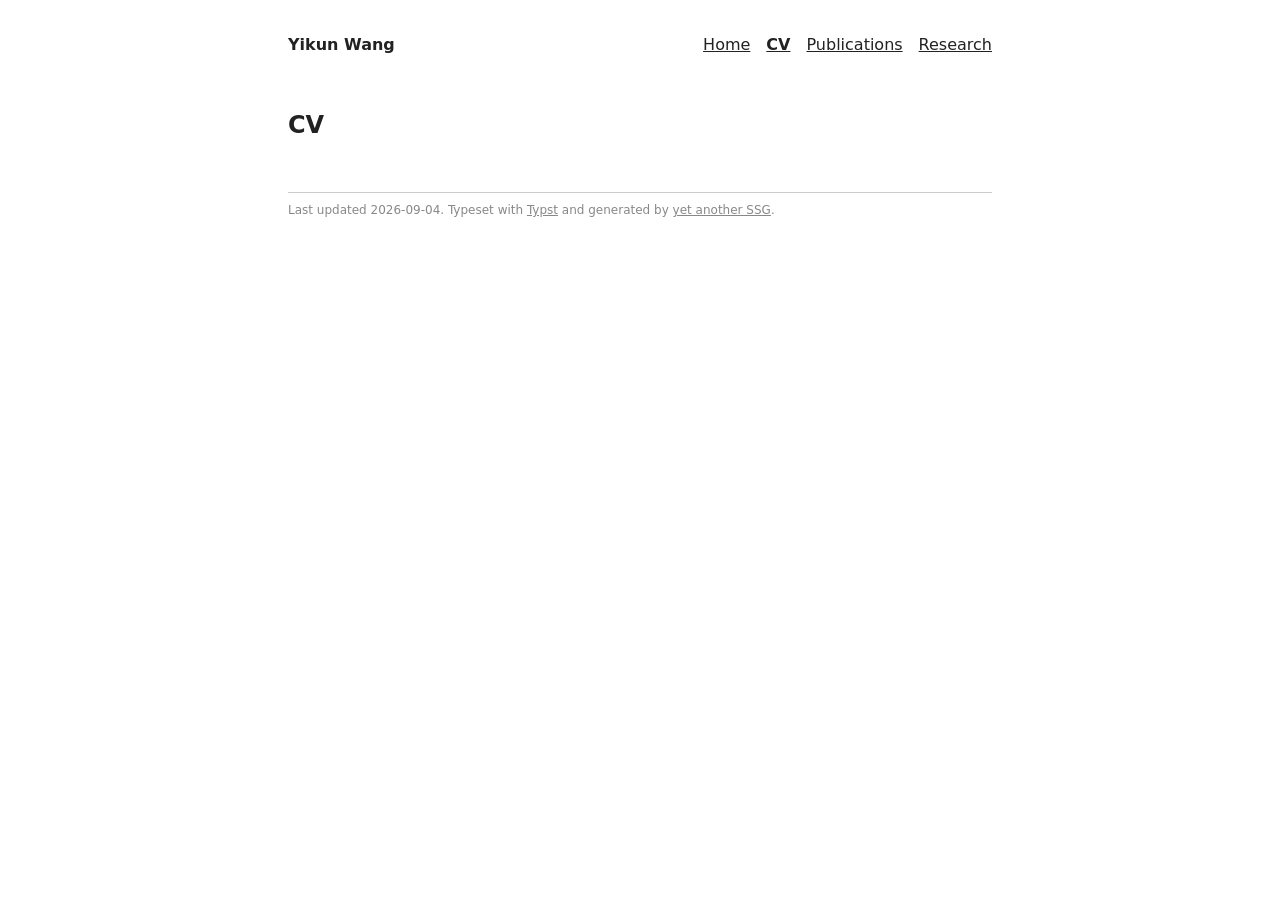
==== docs/cv/index.html @ 40d98446 "Update info" ====
<!DOCTYPE html>
<html lang="en">
  <head>
    <meta charset="utf-8">
    <meta name="viewport" content="width=device-width, initial-scale=1">
    <meta name="generator" content="directory-typst-ssg">
    <meta name="description" content="Curriculum Vitae.">
    <title>CV | Yikun Wang</title>
    <link rel="stylesheet" href="../assets/theme/style.css">
  </head>
  <body>
    <header class="site-header">
      <div class="header-inner">
        <a class="site-name" href="../">Yikun Wang</a>
        <nav class="site-nav"><a href="../">Home</a><a href="./" class="active">CV</a><a href="../publications/">Publications</a><a href="../research/">Research</a></nav>
      </div>
    </header>
    <main class="page-shell">
      <article class="page-content">
        <h1>CV</h1>
      </article>
    </main>
    <footer class="site-footer">
      <p class="updated">Last updated <time datetime="2026-09-04">2026-09-04</time>. Typeset with <a href="https://typst.app/">Typst</a> and generated by <a href="https://github.com/y2k3n/y2k3n.github.io">yet another SSG</a>.</p>
    </footer>
  </body>
</html>
---- docs/assets/theme/style.css ----
:root {
  --font-sans-fallback: ui-sans-serif, system-ui, -apple-system, BlinkMacSystemFont,
    "Segoe UI", "Noto Sans CJK SC", "Microsoft YaHei", sans-serif;
  --font-serif-fallback: ui-serif, "Source Han Serif SC", "Noto Serif CJK SC",
    Georgia, "Times New Roman", serif;
  --font-mono-fallback: ui-monospace, "SFMono-Regular", Consolas, "Liberation Mono",
    "Noto Sans Mono CJK SC", monospace;
  --font-math-fallback: "STIX Two Math", "Cambria Math", "Noto Sans Math", math;
  --font-sans: var(--font-sans-fallback);
  --font-serif: var(--font-serif-fallback);
  --font-mono: var(--font-mono-fallback);
  --font-math: var(--font-math-fallback);
  --font-prose: var(--font-sans);
}

body {
  max-width: 44rem;
  margin: 2rem auto;
  padding: 0 1rem;
  color: #222;
  line-height: 1.6;
  font-family: var(--font-sans);
}

a {
  color: inherit;
}

.site-header {
  margin-bottom: 3rem;
}

.header-inner {
  display: flex;
  justify-content: space-between;
  gap: 1rem;
}

.site-name {
  font-weight: 700;
  text-decoration: none;
}

.home-site-name {
  visibility: hidden;
}

.site-nav {
  display: flex;
  flex-wrap: wrap;
  gap: 1rem;
  margin-left: auto;
}

.site-nav .active {
  font-weight: 700;
}

.page-content {
  font-family: var(--font-prose);
}

.page-content :is(h1, h2, h3, h4, h5, h6, table, figcaption) {
  font-family: var(--font-sans);
}

.page-content blockquote {
  font-family: var(--font-serif);
}

.page-content :is(code, pre, kbd, samp) {
  font-family: var(--font-mono);
}

.page-content math {
  font-family: var(--font-math);
}

h1 {
  margin-top: 0;
  font-size: 1.5rem;
}

h2 {
  margin-top: 2rem;
  font-size: 1.25rem;
}

/* .children {
  margin-top: 3rem;
}

.children li {
  margin: 0.5rem 0;
} */

.site-footer {
  margin-top: 3rem;
  padding-top: 0.5rem;
  border-top: 1px solid #ccc;
  color: #888;
  font-size: 0.75rem;
  line-height: 1.6;
}

.site-footer p {
  margin: 0;
}

@media (max-width: 36rem) {
  .header-inner {
    display: block;
  }

  .site-nav {
    margin-top: 0.5rem;
  }
}
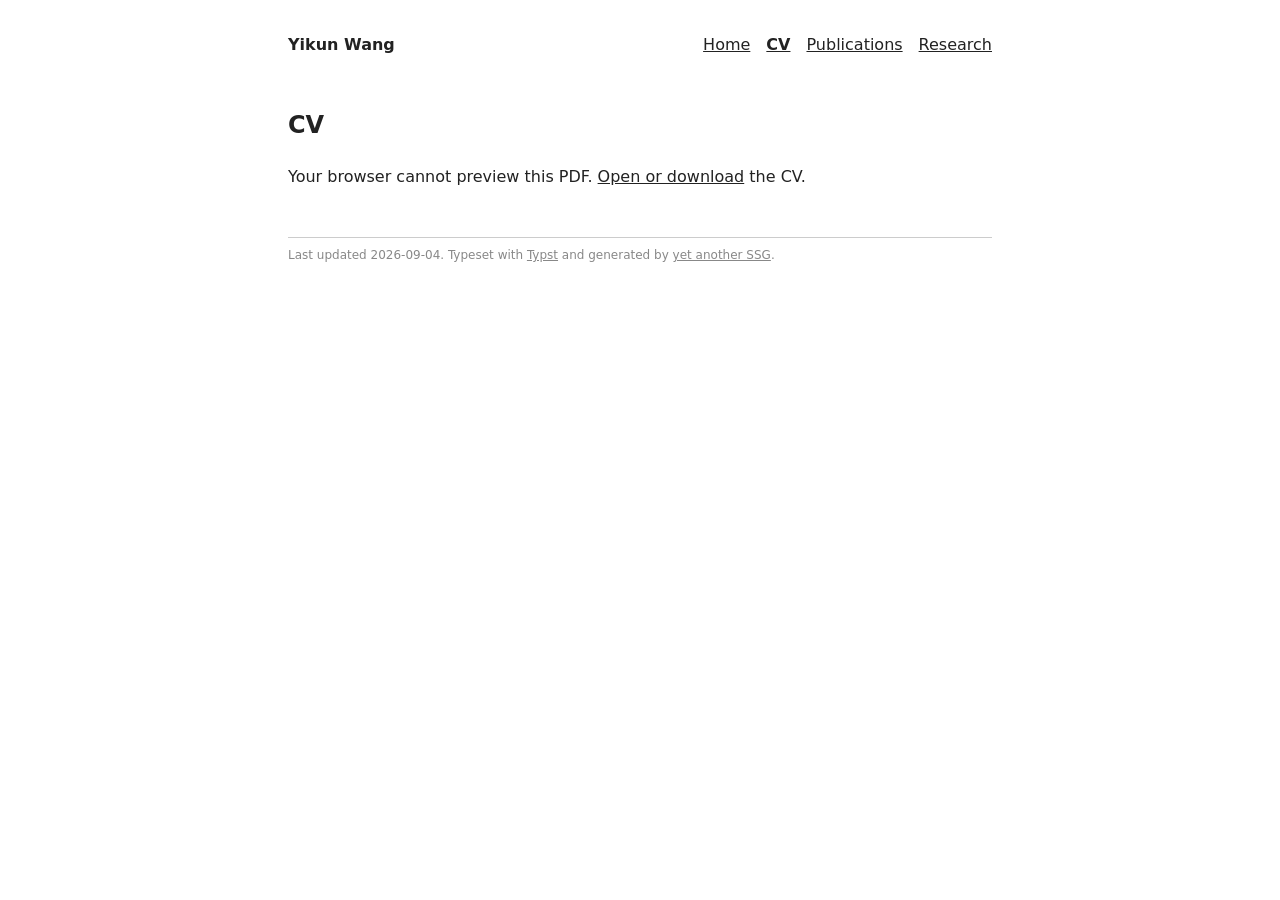
==== commit 33eb1993: "Add templates" ====
--- a/docs/cv/index.html
+++ b/docs/cv/index.html
@@ -18,6 +18,7 @@
     <main class="page-shell">
       <article class="page-content">
         <h1>CV</h1>
+        <object data="cv.pdf" type="application/pdf" style="width: 100%; height: 100vh; border: 0;">Your browser cannot preview this PDF. <a href="cv.pdf">Open or download</a> the CV.</object>
       </article>
     </main>
     <footer class="site-footer">
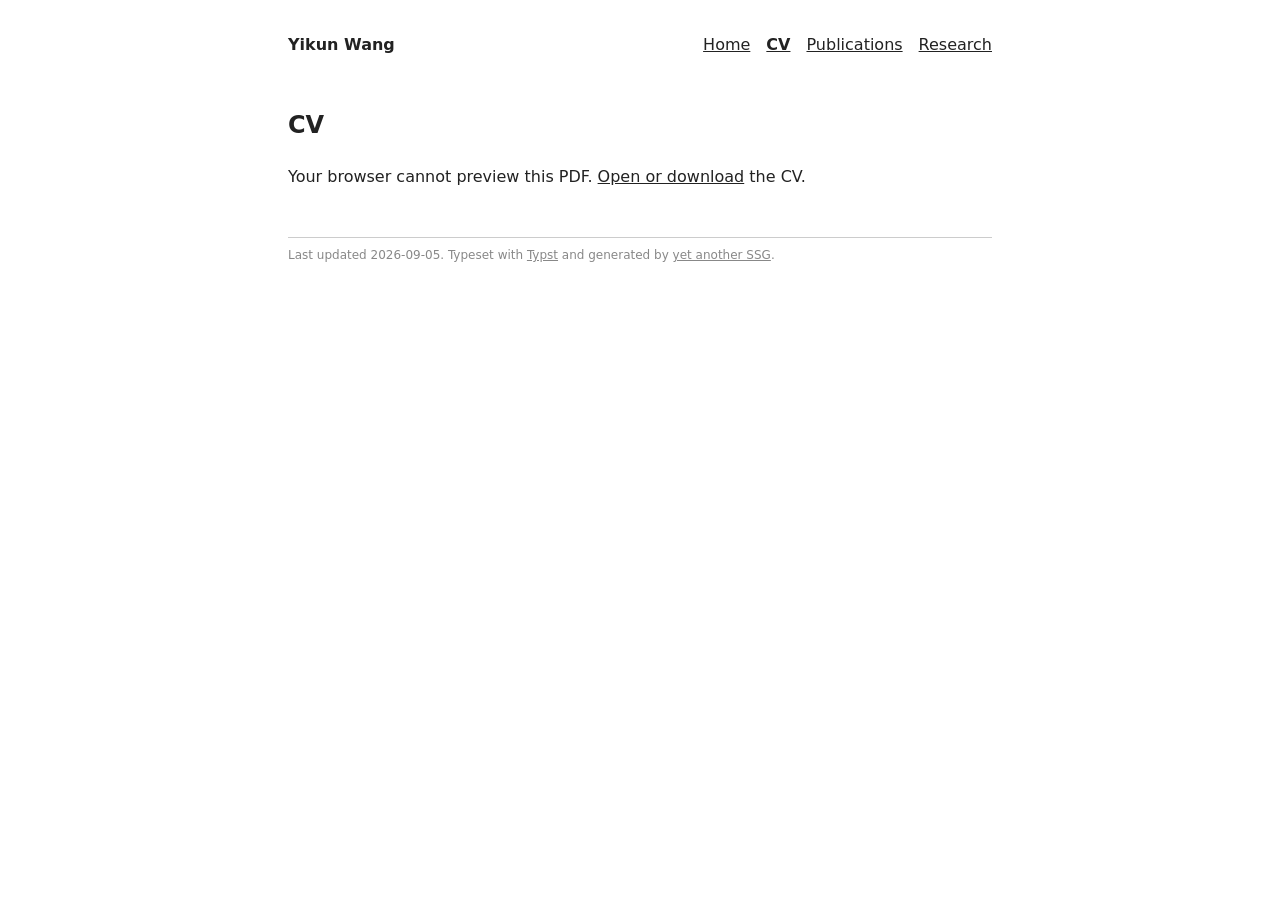
==== commit 4a515ba7: "Add uni links" ====
--- a/docs/cv/index.html
+++ b/docs/cv/index.html
@@ -18,11 +18,11 @@
     <main class="page-shell">
       <article class="page-content">
         <h1>CV</h1>
-        <object data="cv.pdf" type="application/pdf" style="width: 100%; height: 100vh; border: 0;">Your browser cannot preview this PDF. <a href="cv.pdf">Open or download</a> the CV.</object>
+        <object data="cv.pdf" type="application/pdf" style="width: 100%; height: 90vh; border: 0;">Your browser cannot preview this PDF. <a href="cv.pdf">Open or download</a> the CV.</object>
       </article>
     </main>
     <footer class="site-footer">
-      <p class="updated">Last updated <time datetime="2026-09-04">2026-09-04</time>. Typeset with <a href="https://typst.app/">Typst</a> and generated by <a href="https://github.com/y2k3n/y2k3n.github.io">yet another SSG</a>.</p>
+      <p class="updated">Last updated <time datetime="2026-09-05">2026-09-05</time>. Typeset with <a href="https://typst.app/">Typst</a> and generated by <a href="https://github.com/y2k3n/y2k3n.github.io">yet another SSG</a>.</p>
     </footer>
   </body>
 </html>
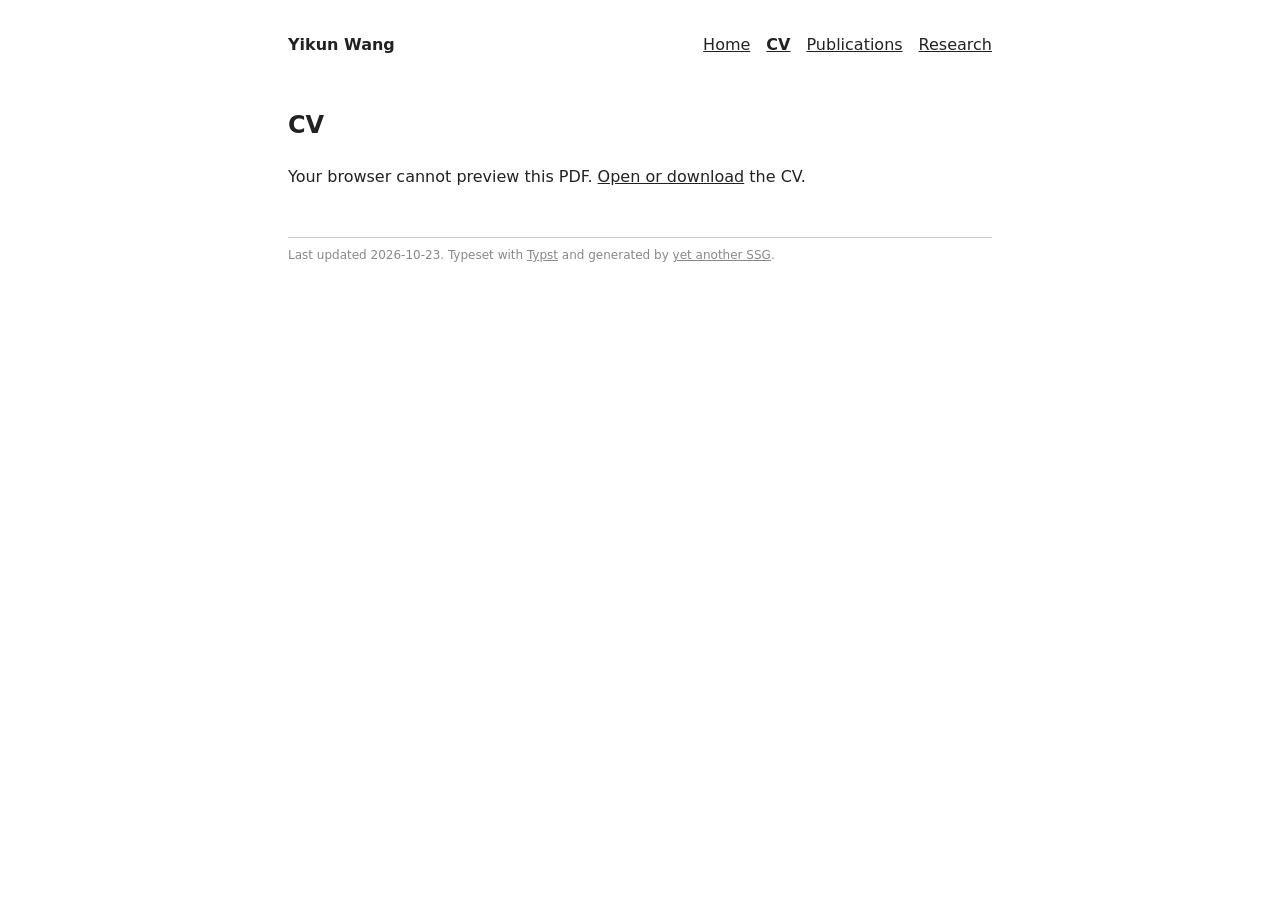
==== commit 96988756: "google site" ====
--- a/docs/cv/index.html
+++ b/docs/cv/index.html
@@ -22,7 +22,7 @@
       </article>
     </main>
     <footer class="site-footer">
-      <p class="updated">Last updated <time datetime="2026-09-05">2026-09-05</time>. Typeset with <a href="https://typst.app/">Typst</a> and generated by <a href="https://github.com/y2k3n/y2k3n.github.io">yet another SSG</a>.</p>
+      <p class="updated">Last updated <time datetime="2026-10-23">2026-10-23</time>. Typeset with <a href="https://typst.app/">Typst</a> and generated by <a href="https://github.com/y2k3n/y2k3n.github.io">yet another SSG</a>.</p>
     </footer>
   </body>
 </html>
